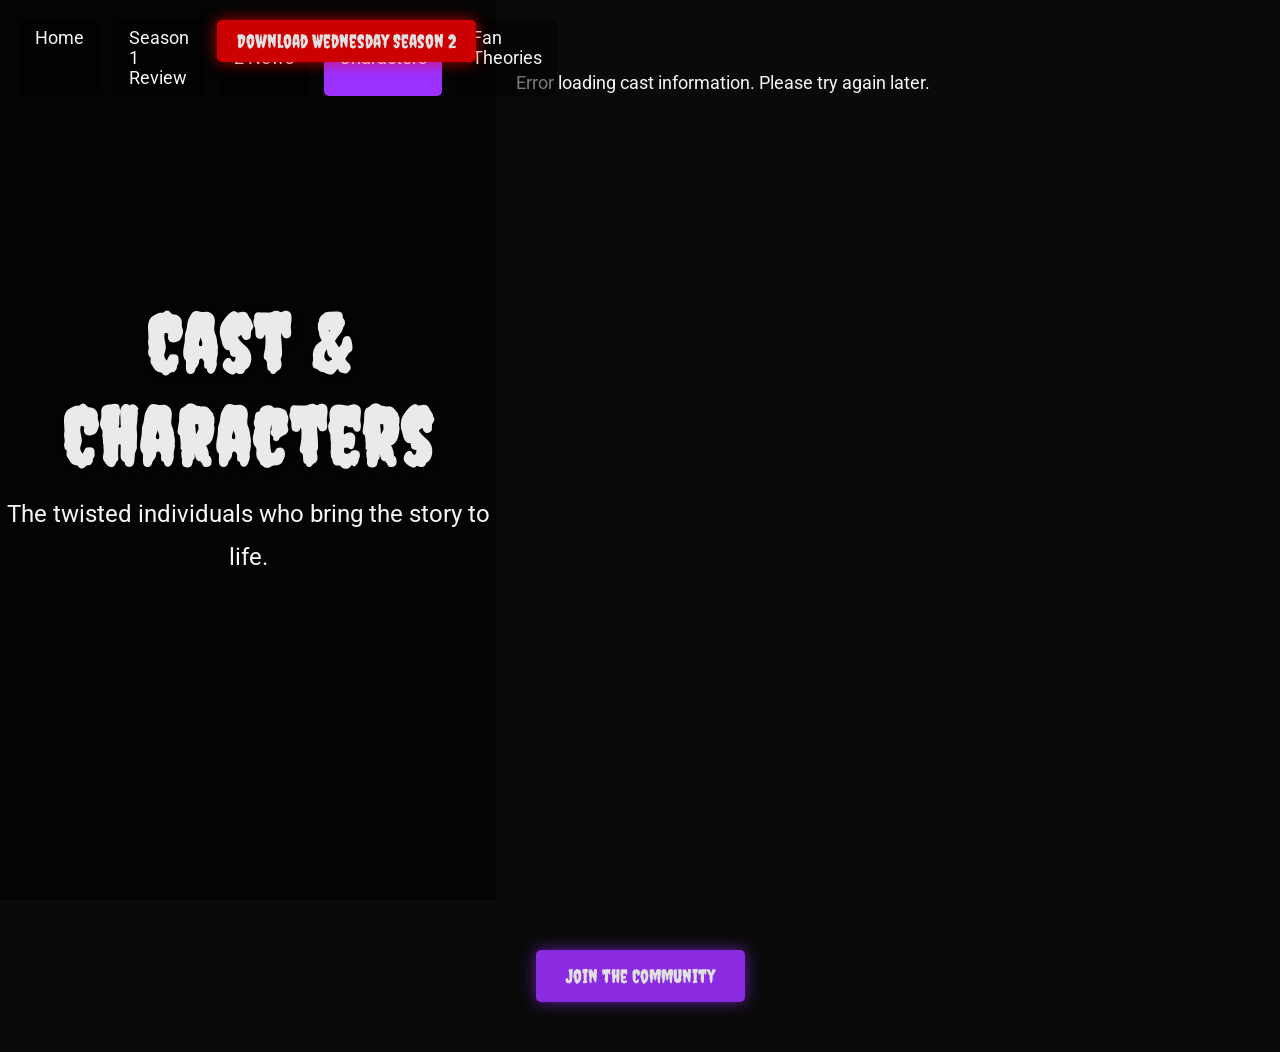
==== cast.html @ 3d55abc5 "feat: Create 5-page Wednesday Season 2 website This commit expands the single-page Wednesday fan sit" ====
<!DOCTYPE html>
<html lang="en">
<head>
    <meta charset="UTF-8">
    <meta name="viewport" content="width=device-width, initial-scale=1.0">
    <title>Cast & Characters | The Darkness Returns</title>
    <link rel="stylesheet" href="style.css">
</head>
<body>
    <div class="split-container">
    <header>
        <nav>
            <a href="index.html">Home</a>
            <a href="review.html">Season 1 Review</a>
            <a href="news.html">Season 2 News</a>
            <a href="cast.html">Cast & Characters</a>
            <a href="fan-theories.html">Fan Theories</a>
        </nav>
        <a href="https://t.me/+-IEOcYBDT4cxZTA1" target="_blank" class="download-btn">Download Wednesday Season 2</a>
        <div id="hero">
            <div id="hero-text">
                <h1>Cast & Characters</h1>
                <p>The twisted individuals who bring the story to life.</p>
            </div>
        </div>
    </header>
    <main>
        <div class="cast-container">
            <!-- Character cards will be dynamically inserted here by script.js -->
        </div>
    </main>
    </div>
    <footer>
        <a href="https://t.me/+-IEOcYBDT4cxZTA1" target="_blank" class="telegram-btn">Join the Community</a>
    </footer>
    <script src="script.js"></script>
</body>
</html>
---- style.css ----
@import url('https://fonts.googleapis.com/css2?family=Creepster&family=Roboto:wght@400;700&display=swap');

body, html {
    margin: 0;
    padding: 0;
    font-family: 'Roboto', sans-serif;
    background-color: #0a0a0a;
    color: #f5f5f5;
    overflow-x: hidden;
}

#hero {
    flex-grow: 1;
    background-size: cover;
    background-position: center;
    transition: background-image 1s ease-in-out;
    display: flex;
    justify-content: center;
    align-items: center;
    text-align: center;
    position: relative;
    overflow: hidden;
}

#hero::before {
    content: '';
    position: absolute;
    top: 0;
    left: 0;
    right: 0;
    bottom: 0;
    background: rgba(0, 0, 0, 0.6);
    z-index: 1;
}

#hero-text {
    position: relative;
    z-index: 2;
    animation: fadeIn 3s ease-in-out;
}

#hero-text h1 {
    font-size: 5em;
    margin: 0;
}

#hero-text p {
    font-size: 1.5em;
    margin-top: 10px;
}

@keyframes fadeIn {
    from {
        opacity: 0;
        transform: translateY(20px);
    }
    to {
        opacity: 1;
        transform: translateY(0);
    }
}

.split-container {
    display: flex;
    min-height: 100vh;
}

header {
    flex: 2; /* Takes up 2/5 of the space */
    position: sticky;
    top: 0;
    height: 100vh;
    display: flex;
    flex-direction: column;
}

main {
    flex: 3; /* Takes up 3/5 of the space */
    padding: 50px 20px;
    overflow-y: auto;
}

.tiles-container {
    display: grid;
    grid-template-columns: repeat(auto-fit, minmax(300px, 1fr));
    gap: 20px;
}

.tile {
    background: #1c1c1c;
    border-radius: 10px;
    padding: 20px;
    box-shadow: 0 0 20px rgba(255, 255, 255, 0.05);
    opacity: 0;
    transform: translateY(50px);
    transition: opacity 0.5s ease-out, transform 0.5s ease-out, box-shadow 0.3s ease-in-out;
}

.tile.visible {
    opacity: 1;
    transform: translateY(0);
}

.tile:hover {
    transform: translateY(-10px) scale(1.03);
    box-shadow: 0 10px 40px rgba(200, 200, 200, 0.15);
}

ul {
    list-style: none;
    padding-left: 0;
}

li {
    background: rgba(255, 255, 255, 0.05);
    margin-bottom: 10px;
    padding: 10px;
    border-radius: 5px;
    border-left: 3px solid #9B30FF; /* A more vibrant purple */
}

.character-gallery {
    display: flex;
    justify-content: center;
    gap: 15px;
    margin: 20px 0;
    flex-wrap: wrap;
}

.character-gallery img {
    width: 100px;
    height: 150px;
    object-fit: cover;
    border-radius: 5px;
    border: 2px solid #333;
    transition: transform 0.3s, border-color 0.3s;
}

.character-gallery img:hover {
    transform: scale(1.1);
    border-color: #9B30FF;
}

.date {
    font-size: 2em;
    font-family: 'Creepster', cursive;
    color: #9B30FF;
    text-align: center;
    margin: 20px 0;
    text-shadow: 1px 1px 3px #000;
}

h1, h2 {
    font-family: 'Creepster', cursive;
    color: #EAEAEA;
    text-shadow: 2px 2px 5px #000;
    letter-spacing: 2px;
    font-size: 3em;
    margin-bottom: 20px;
}

h2 {
    font-size: 2.5em;
}

p {
    line-height: 1.8;
    font-size: 1.1em;
}

footer {
    text-align: center;
    padding: 50px 20px;
}

.telegram-btn {
    display: inline-block;
    padding: 15px 30px;
    font-size: 1.2em;
    font-family: 'Creepster', cursive;
    color: #e0e0e0;
    background-color: #8A2BE2; /* BlueViolet */
    text-decoration: none;
    border-radius: 5px;
    transition: background-color 0.3s, transform 0.3s;
    box-shadow: 0 0 15px rgba(138, 43, 226, 0.7);
}

.telegram-btn:hover {
    background-color: #9932CC; /* DarkOrchid */
    transform: scale(1.1);
}

.download-btn {
    position: absolute;
    top: 20px;
    right: 20px;
    z-index: 10;
    padding: 10px 20px;
    font-family: 'Creepster', cursive;
    font-size: 1.2em;
    color: #e0e0e0;
    background-color: #c00;
    text-decoration: none;
    border-radius: 5px;
    transition: background-color 0.3s, transform 0.3s;
    box-shadow: 0 0 15px rgba(255, 0, 0, 0.7);
}

.download-btn:hover {
    background-color: #e00;
    transform: scale(1.1);
}

nav {
    position: absolute;
    top: 20px;
    left: 20px;
    z-index: 10;
    display: flex;
    gap: 15px;
}

nav a {
    color: #f5f5f5;
    text-decoration: none;
    font-family: 'Roboto', sans-serif;
    font-size: 1.1em;
    padding: 8px 15px;
    border-radius: 5px;
    background-color: rgba(0, 0, 0, 0.5);
    transition: background-color 0.3s, color 0.3s;
}

nav a:hover, nav a.active {
    background-color: #9B30FF;
    color: #fff;
}

.teaser-tile {
    display: flex;
    flex-direction: column;
    justify-content: space-between;
}

.teaser-link {
    display: inline-block;
    align-self: flex-end;
    padding: 10px 20px;
    margin-top: 15px;
    font-family: 'Creepster', cursive;
    font-size: 1.1em;
    color: #e0e0e0;
    background-color: #8A2BE2;
    text-decoration: none;
    border-radius: 5px;
    transition: background-color 0.3s, transform 0.3s;
}

.teaser-link:hover {
    background-color: #9932CC;
    transform: scale(1.05);
}

.news-article {
    margin-bottom: 20px;
}

.news-article h3 {
    font-family: 'Creepster', cursive;
    color: #9B30FF;
    font-size: 1.8em;
    margin-bottom: 5px;
}

.news-date {
    font-size: 0.9em;
    color: #aaa;
    margin-bottom: 10px;
    font-style: italic;
}

.news-source {
    display: inline-block;
    margin-top: 10px;
    font-size: 0.9em;
    color: #9B30FF;
    text-decoration: none;
    font-weight: bold;
}

.news-source:hover {
    text-decoration: underline;
}

/* Cast Page Styles */
.cast-container {
    display: grid;
    grid-template-columns: repeat(auto-fit, minmax(300px, 1fr));
    gap: 20px;
}

.cast-card {
    background: #1c1c1c;
    border-radius: 10px;
    overflow: hidden;
    box-shadow: 0 0 20px rgba(255, 255, 255, 0.05);
    transition: transform 0.3s, box-shadow 0.3s;
}

.cast-card:hover {
    transform: translateY(-10px);
    box-shadow: 0 10px 40px rgba(200, 200, 200, 0.15);
}

.cast-card img {
    width: 100%;
    height: auto;
    display: block;
}

.cast-card-content {
    padding: 20px;
}

.cast-card-content h3 {
    font-family: 'Creepster', cursive;
    color: #EAEAEA;
    font-size: 2em;
    margin: 0 0 5px 0;
}

.actor-name {
    font-size: 1em;
    color: #aaa;
    margin-bottom: 15px;
    font-style: italic;
}

@media (max-width: 768px) {
    nav {
        flex-direction: column;
        gap: 5px;
        top: 10px;
        left: 10px;
    }

    nav a {
        font-size: 0.9em;
        padding: 5px 10px;
    }

    .split-container {
        flex-direction: column;
    }

    header {
        position: static;
        height: 60vh;
    }

    #hero-text h1 {
        font-size: 3em;
    }

    #hero-text p {
        font-size: 1.2em;
    }

    h1, h2 {
        font-size: 2.5em;
    }

    h2 {
        font-size: 2em;
    }

    .download-btn {
        top: 10px;
        right: 10px;
        font-size: 1em;
        padding: 8px 15px;
    }

    section:hover {
        transform: none;
        box-shadow: 0 0 20px rgba(255, 255, 255, 0.05);
    }
}
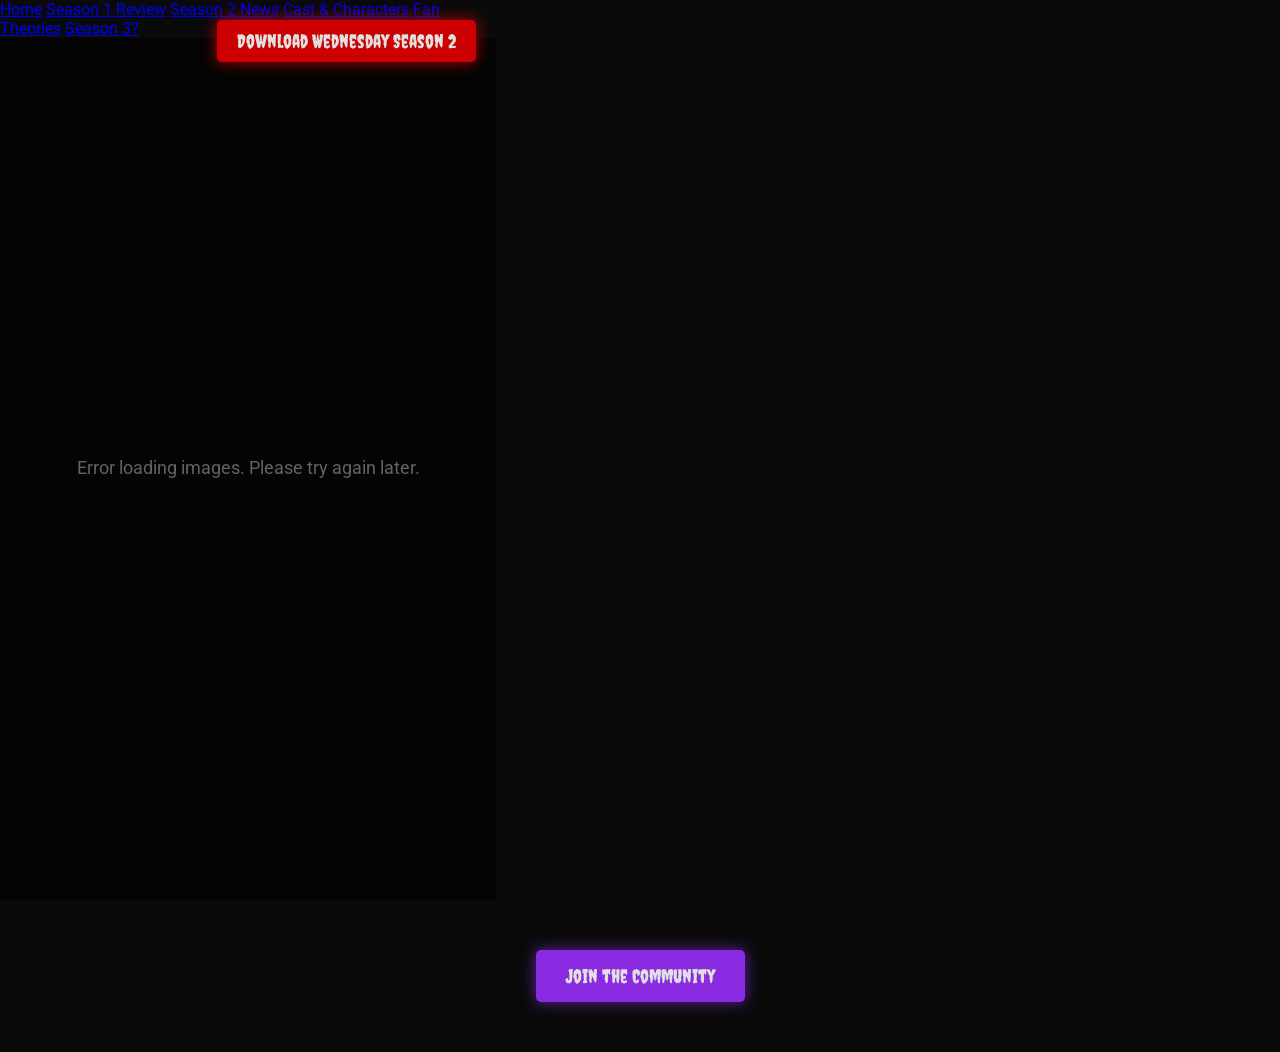
==== commit 53de4c8b: "feat: Add extensive SEO meta tags to all pages This commit adds a comprehensive and unique set of SE" ====
--- a/cast.html
+++ b/cast.html
@@ -3,7 +3,28 @@
 <head>
     <meta charset="UTF-8">
     <meta name="viewport" content="width=device-width, initial-scale=1.0">
-    <title>Cast & Characters | The Darkness Returns</title>
+    <title>Wednesday Cast & Characters | Meet the Outcasts</title>
+
+    <!-- SEO Meta Tags -->
+    <meta name="description" content="Explore the cast and characters of Wednesday. Learn more about Jenna Ortega as Wednesday Addams, Enid Sinclair, Xavier Thorpe, and the other residents of Nevermore.">
+    <meta name="author" content="FunnyCool">
+    <meta name="keywords" content="Wednesday cast, Jenna Ortega, Emma Myers, Percy Hynes White, Wednesday characters, Nevermore cast">
+
+    <!-- Open Graph / Facebook -->
+    <meta property="og:type" content="website">
+    <meta property="og:url" content="cast.html">
+    <meta property="og:title" content="Wednesday Cast & Characters | Meet the Outcasts">
+    <meta property="og:description" content="Explore the cast and characters of Wednesday. Learn more about Jenna Ortega as Wednesday Addams, Enid Sinclair, Xavier Thorpe, and more.">
+    <meta property="og:image" content="https://image.tmdb.org/t/p/original/9PFonBhy4cQy7Jz20NpMygczOkv.jpg">
+    <meta property="og:site_name" content="Wednesday: The Darkness Returns">
+
+    <!-- Twitter -->
+    <meta property="twitter:card" content="summary_large_image">
+    <meta property="twitter:url" content="cast.html">
+    <meta property="twitter:title" content="Wednesday Cast & Characters | Meet the Outcasts">
+    <meta property="twitter:description" content="Explore the cast and characters of Wednesday. Learn more about Jenna Ortega as Wednesday Addams, Enid Sinclair, Xavier Thorpe, and more.">
+    <meta property="twitter:image" content="https://image.tmdb.org/t/p/original/9PFonBhy4cQy7Jz20NpMygczOkv.jpg">
+
     <link rel="stylesheet" href="style.css">
 </head>
 <body>
@@ -15,12 +36,13 @@
             <a href="news.html">Season 2 News</a>
             <a href="cast.html">Cast & Characters</a>
             <a href="fan-theories.html">Fan Theories</a>
+            <a href="season-3.html">Season 3?</a>
         </nav>
         <a href="https://t.me/+-IEOcYBDT4cxZTA1" target="_blank" class="download-btn">Download Wednesday Season 2</a>
         <div id="hero">
             <div id="hero-text">
                 <h1>Cast & Characters</h1>
-                <p>The twisted individuals who bring the story to life.</p>
+                <p>A delightful little morgue of all the faces you'll come to know. Or tolerate.</p>
             </div>
         </div>
     </header>
--- a/style.css
+++ b/style.css
@@ -212,144 +212,7 @@
     transform: scale(1.1);
 }
 
-nav {
-    position: absolute;
-    top: 20px;
-    left: 20px;
-    z-index: 10;
-    display: flex;
-    gap: 15px;
-}
-
-nav a {
-    color: #f5f5f5;
-    text-decoration: none;
-    font-family: 'Roboto', sans-serif;
-    font-size: 1.1em;
-    padding: 8px 15px;
-    border-radius: 5px;
-    background-color: rgba(0, 0, 0, 0.5);
-    transition: background-color 0.3s, color 0.3s;
-}
-
-nav a:hover, nav a.active {
-    background-color: #9B30FF;
-    color: #fff;
-}
-
-.teaser-tile {
-    display: flex;
-    flex-direction: column;
-    justify-content: space-between;
-}
-
-.teaser-link {
-    display: inline-block;
-    align-self: flex-end;
-    padding: 10px 20px;
-    margin-top: 15px;
-    font-family: 'Creepster', cursive;
-    font-size: 1.1em;
-    color: #e0e0e0;
-    background-color: #8A2BE2;
-    text-decoration: none;
-    border-radius: 5px;
-    transition: background-color 0.3s, transform 0.3s;
-}
-
-.teaser-link:hover {
-    background-color: #9932CC;
-    transform: scale(1.05);
-}
-
-.news-article {
-    margin-bottom: 20px;
-}
-
-.news-article h3 {
-    font-family: 'Creepster', cursive;
-    color: #9B30FF;
-    font-size: 1.8em;
-    margin-bottom: 5px;
-}
-
-.news-date {
-    font-size: 0.9em;
-    color: #aaa;
-    margin-bottom: 10px;
-    font-style: italic;
-}
-
-.news-source {
-    display: inline-block;
-    margin-top: 10px;
-    font-size: 0.9em;
-    color: #9B30FF;
-    text-decoration: none;
-    font-weight: bold;
-}
-
-.news-source:hover {
-    text-decoration: underline;
-}
-
-/* Cast Page Styles */
-.cast-container {
-    display: grid;
-    grid-template-columns: repeat(auto-fit, minmax(300px, 1fr));
-    gap: 20px;
-}
-
-.cast-card {
-    background: #1c1c1c;
-    border-radius: 10px;
-    overflow: hidden;
-    box-shadow: 0 0 20px rgba(255, 255, 255, 0.05);
-    transition: transform 0.3s, box-shadow 0.3s;
-}
-
-.cast-card:hover {
-    transform: translateY(-10px);
-    box-shadow: 0 10px 40px rgba(200, 200, 200, 0.15);
-}
-
-.cast-card img {
-    width: 100%;
-    height: auto;
-    display: block;
-}
-
-.cast-card-content {
-    padding: 20px;
-}
-
-.cast-card-content h3 {
-    font-family: 'Creepster', cursive;
-    color: #EAEAEA;
-    font-size: 2em;
-    margin: 0 0 5px 0;
-}
-
-.actor-name {
-    font-size: 1em;
-    color: #aaa;
-    margin-bottom: 15px;
-    font-style: italic;
-}
-
 @media (max-width: 768px) {
-    nav {
-        flex-direction: column;
-        gap: 5px;
-        top: 10px;
-        left: 10px;
-    }
-
-    nav a {
-        font-size: 0.9em;
-        padding: 5px 10px;
-    }
-
     .split-container {
         flex-direction: column;
     }
